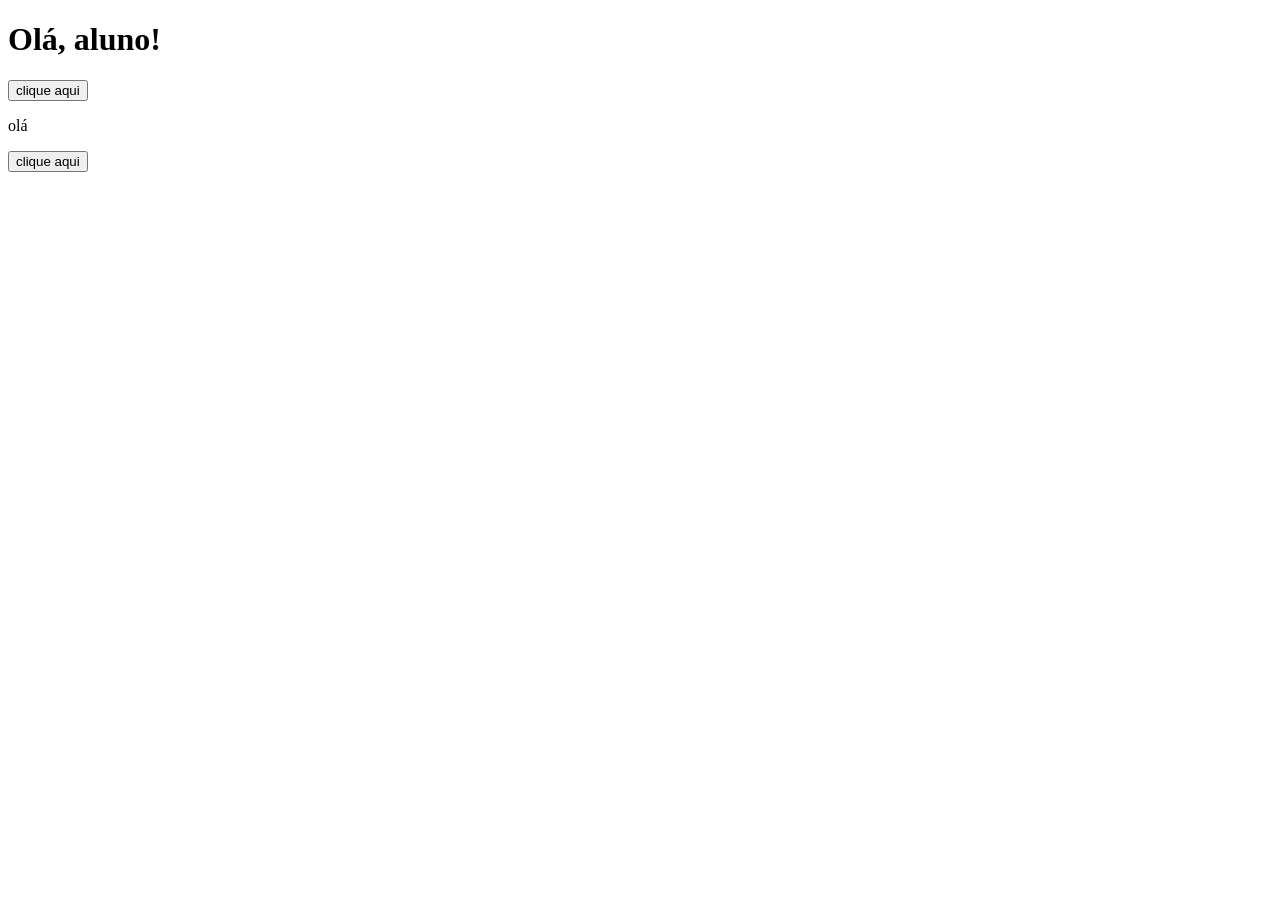
==== UC-15/index.html @ 2f2d2ec9 "Add files via upload" ====
<!DOCTYPE html>
<html lang="en">
<head>
    <meta charset="UTF-8">
    <meta name="viewport" content="width=device-width, initial-scale=1.0">
    <title>Document</title>
</head>
<body>
    <h1 id="titulo">Olá, aluno!</h1>

    <button onclick="mudarTexto()">clique aqui</button>

    <script src="scripit.js"></script>


<p id="mensagem">olá</p>
<button onclick="mudarcor()">clique aqui</button>

</body>
</html>
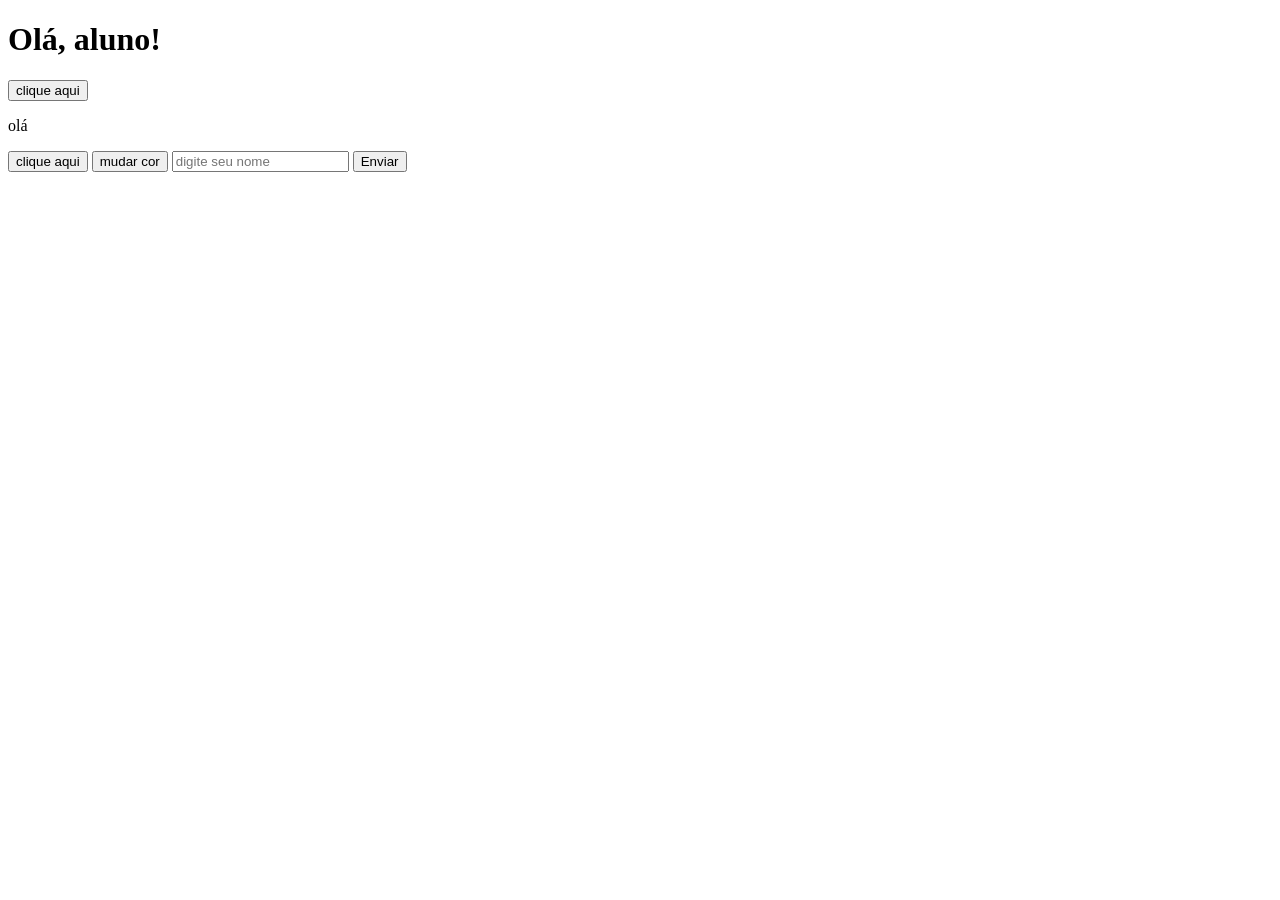
==== commit 6dfb9cab: "Add files via upload" ====
--- a/UC-15/index.html
+++ b/UC-15/index.html
@@ -16,5 +16,18 @@
 <p id="mensagem">olá</p>
 <button onclick="mudarcor()">clique aqui</button>
 
+
+
+<button onclick="mudarcor()">mudar cor</button>
+
+<input id="nome" type="text" placeholder="digite seu nome">
+
+<button onclick="MostrarNome()">Enviar</button>
+
+<p id="resultado"></p>
+
+<script src="scripit.js"></script>
+
+
 </body>
 </html>
